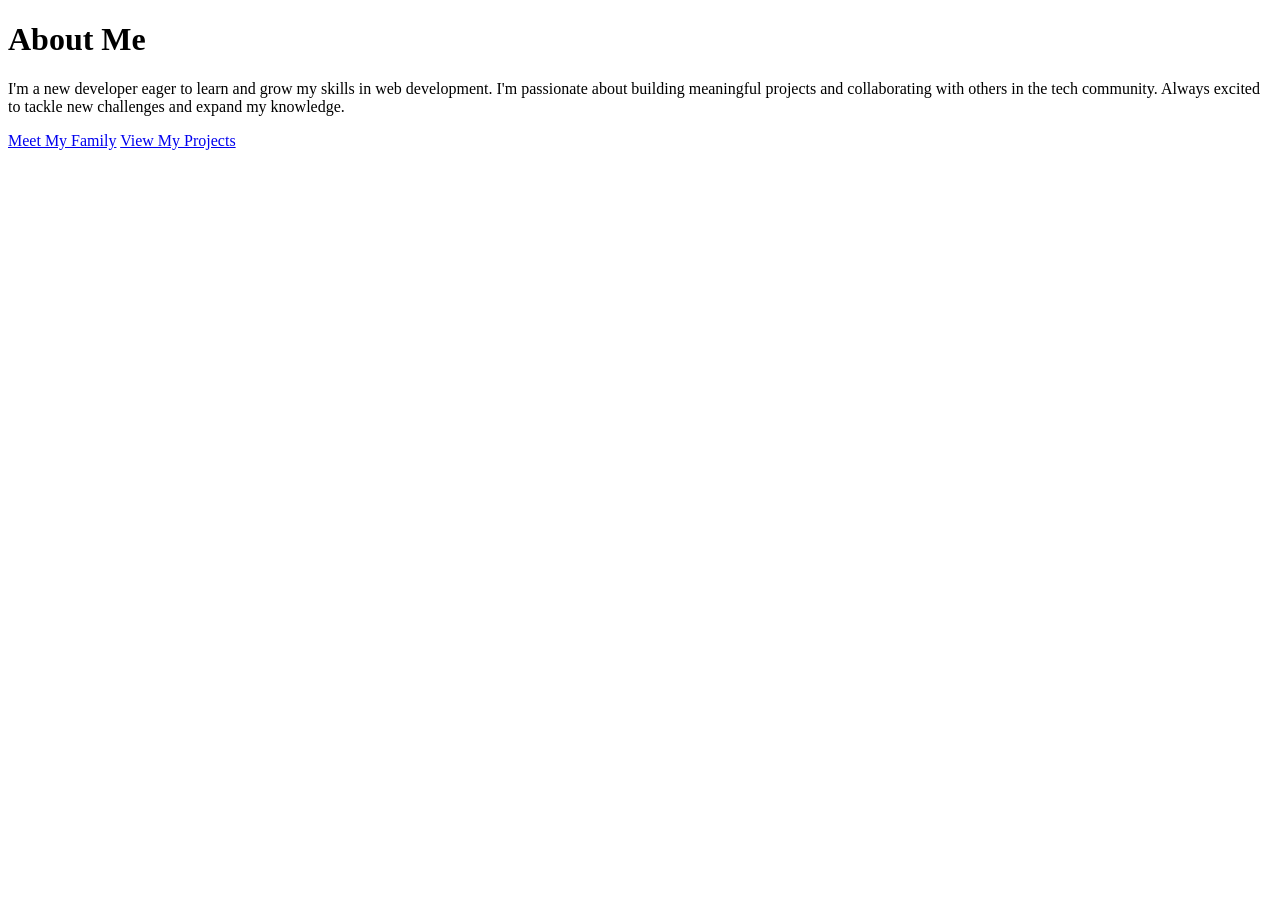
==== pages/index.html @ d1858964 "moved index,family,projects, readme to pages folder" ====
<!doctype html>
<html lang="en">
  <head>
    <meta charset="UTF-8" />
    <meta name="viewport" content="width=device-width, initial-scale=1.0" />
    <title>About Me</title>
    <link rel="stylesheet" href="style.css" />
  </head>
  <body>
    <h1>About Me</h1>
    <p>
      I'm a new developer eager to learn and grow my skills in web development.
      I'm passionate about building meaningful projects and collaborating with
      others in the tech community. Always excited to tackle new challenges and
      expand my knowledge.
    </p>
    <a href="family.html" class="button-link">Meet My Family</a>
    <a href="projects.html" class="button-link">View My Projects</a>
  </body>
</html>
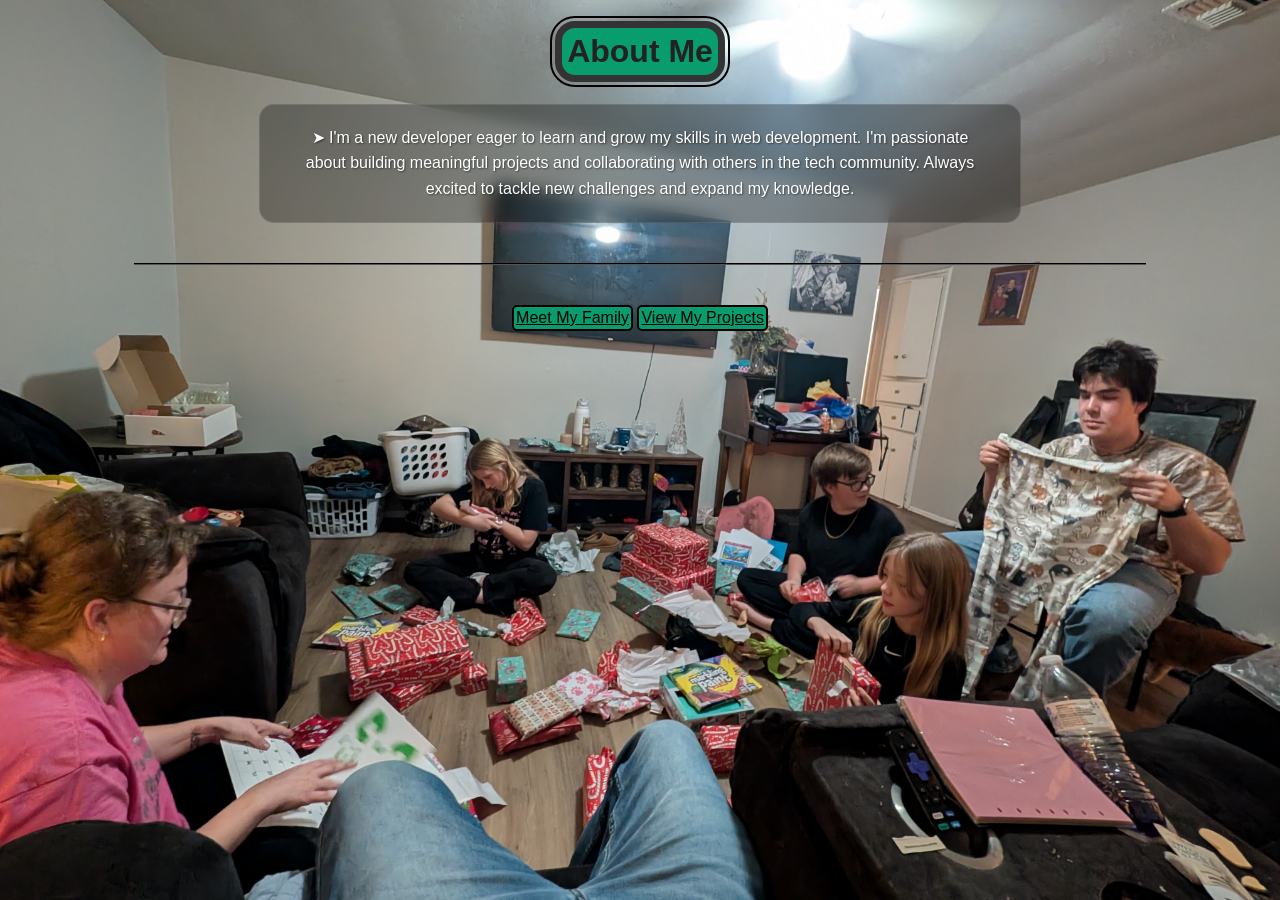
==== commit ffc88453: "CSS file update with new styles for family page." ====
--- a/pages/index.html
+++ b/pages/index.html
@@ -9,11 +9,12 @@
   <body>
     <h1>About Me</h1>
     <p>
-      I'm a new developer eager to learn and grow my skills in web development.
-      I'm passionate about building meaningful projects and collaborating with
-      others in the tech community. Always excited to tackle new challenges and
-      expand my knowledge.
+      <span class="bullet">&#10148;</span> I'm a new developer eager to learn
+      and grow my skills in web development. I'm passionate about building
+      meaningful projects and collaborating with others in the tech community.
+      Always excited to tackle new challenges and expand my knowledge.
     </p>
+    <hr />
     <a href="family.html" class="button-link">Meet My Family</a>
     <a href="projects.html" class="button-link">View My Projects</a>
   </body>
--- a/pages/style.css
+++ b/pages/style.css
@@ -0,0 +1,94 @@
+body {
+  text-align: center;
+  color: #333333; /* dark charcoal for readability */
+  text-align: center;
+  /* 1. Point to your local file */
+  background-image: url("../images/family-pic.jpg.jpg");
+  background-size: cover; /* Makes it fill the screen */
+  background-attachment: fixed; /* Keeps the paper still while you scroll */
+  background-position: center;
+  font-family: Verdana, Geneva, Tahoma, sans-serif;
+}
+p {
+  /* 1. The "Frosted Glass" Effect */
+  background-color: rgba(
+    0,
+    0,
+    0,
+    0.3
+  ); /* Darker background for better contrast */
+  backdrop-filter: blur(8px); /* This blurs the photo behind the box */
+  -webkit-backdrop-filter: blur(8px); /* Support for Safari */
+
+  /* 2. Text Styling */
+  color: #ffffff;
+  font-weight: 500;
+  text-shadow: 1px 1px 2px rgba(0, 0, 0, 0.5); /* Helps letters stand out */
+
+  /* 3. Layout and Shape */
+  padding: 20px 30px;
+  border-radius: 15px;
+  width: fit-content;
+  max-width: 700px;
+  margin: 20px auto;
+  line-height: 1.6;
+  border: 1px solid rgba(255, 255, 255, 0.1); /* Very subtle border */
+
+  /* 4. Animation */
+  animation: fadeInUp 2s ease-out;
+}
+a {
+  color: #000305; /* professional link blue */
+}
+a:hover {
+  color: #e30909; /* darker blue on hover */
+  text-decoration: underline;
+  text-decoration-color: #000307;
+}
+.button-link {
+  font-size: medium;
+  background-color: #099c6d; /* primary blue */
+  padding: 2px 2px;
+  border: 2px solid #000005; /* darker blue border */
+  border-radius: 5px;
+  display: inline-block;
+}
+h1,
+h2 {
+  position: relative;
+  z-index: 2;
+  border: 7px solid #333333; /* neutral border */
+  border-radius: 20px;
+  outline: rgb(6, 0, 0) solid 2px;
+  outline-offset: 3px;
+  padding: 5px;
+  width: fit-content;
+  margin-left: auto;
+  margin-right: auto;
+  background-color: #099c6d; /* light grey background */
+  color: #222222; /* almost black text */
+}
+hr {
+  border: none;
+  border-top: 2px groove rgb(0, 0, 0);
+  width: 80%;
+  margin: 40px auto;
+}
+@keyframes fadeInUp {
+  from {
+    opacity: 0;
+    transform: translateY(-75px);
+  }
+  to {
+    opacity: 1;
+    transform: translateY(0);
+  }
+}
+@keyframes mymove {
+  from {
+    background-color: #099c6d;
+  }
+  to {
+    background-color: aqua;
+  }
+}
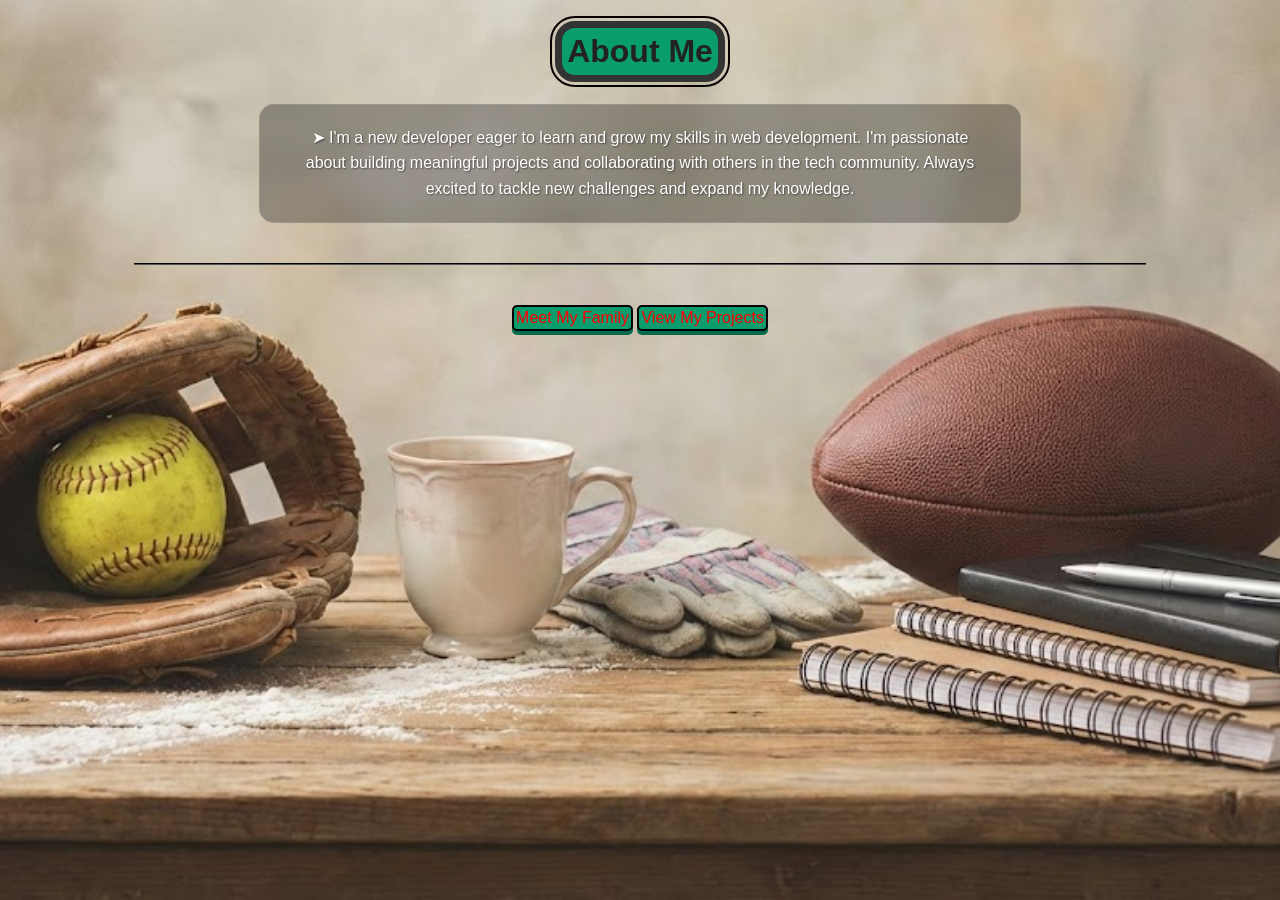
==== commit ac39d78a: "added softball html and seperate css sheet." ====
--- a/pages/index.html
+++ b/pages/index.html
@@ -6,7 +6,7 @@
     <title>About Me</title>
     <link rel="stylesheet" href="style.css" />
   </head>
-  <body>
+  <body class="home-page">
     <h1>About Me</h1>
     <p>
       <span class="bullet">&#10148;</span> I'm a new developer eager to learn
@@ -17,5 +17,15 @@
     <hr />
     <a href="family.html" class="button-link">Meet My Family</a>
     <a href="projects.html" class="button-link">View My Projects</a>
+
+    <!-- JavaScript added to provide interaction -->
+    <script>
+      document.addEventListener("DOMContentLoaded", function () {
+        // wait 2 seconds after load before showing thank-you message
+        setTimeout(function () {
+          alert("Thank you for visiting my page!");
+        }, 2000);
+      });
+    </script>
   </body>
 </html>
--- a/pages/style.css
+++ b/pages/style.css
@@ -3,11 +3,20 @@
   color: #333333; /* dark charcoal for readability */
   text-align: center;
   /* 1. Point to your local file */
-  background-image: url("../images/family-pic.jpg.jpg");
   background-size: cover; /* Makes it fill the screen */
   background-attachment: fixed; /* Keeps the paper still while you scroll */
   background-position: center;
   font-family: Verdana, Geneva, Tahoma, sans-serif;
+}
+body.home-page {
+  background-image: url(../images/sports-work.jpg);
+}
+body.projects-page {
+  background-color: black;
+  animation: mymove 15s linear;
+}
+body.family-page {
+  background-image: url(../images/family-pic.jpg.jpg);
 }
 p {
   /* 1. The "Frosted Glass" Effect */
@@ -52,6 +61,19 @@
   border: 2px solid #000005; /* darker blue border */
   border-radius: 5px;
   display: inline-block;
+  color: rgb(255, 1, 1) !important;
+  transition: all 0.2s ease;
+  box-shadow: 0 4px 0 #066b4a;
+  text-decoration: none;
+}
+.button-link:hover {
+  transform: translateY(-2px);
+  box-shadow: 0 6px 15px #000005;
+  filter: brightness(1.1);
+}
+.button-link:active {
+  transform: translateY(2px); /* Pushes the button down when clicked */
+  box-shadow: 0 1px 0 #066b4a;
 }
 h1,
 h2 {
@@ -85,10 +107,25 @@
   }
 }
 @keyframes mymove {
-  from {
-    background-color: #099c6d;
+  0% {
+    background-color: orange;
   }
-  to {
-    background-color: aqua;
+  17% {
+    background-color: yellow;
+  }
+  34% {
+    background-color: yellowgreen;
+  }
+  51% {
+    background-color: crimson;
+  }
+  68% {
+    background-color: blueviolet;
+  }
+  85% {
+    background-color: #e30909;
+  }
+  100% {
+    background-color: black;
   }
 }
